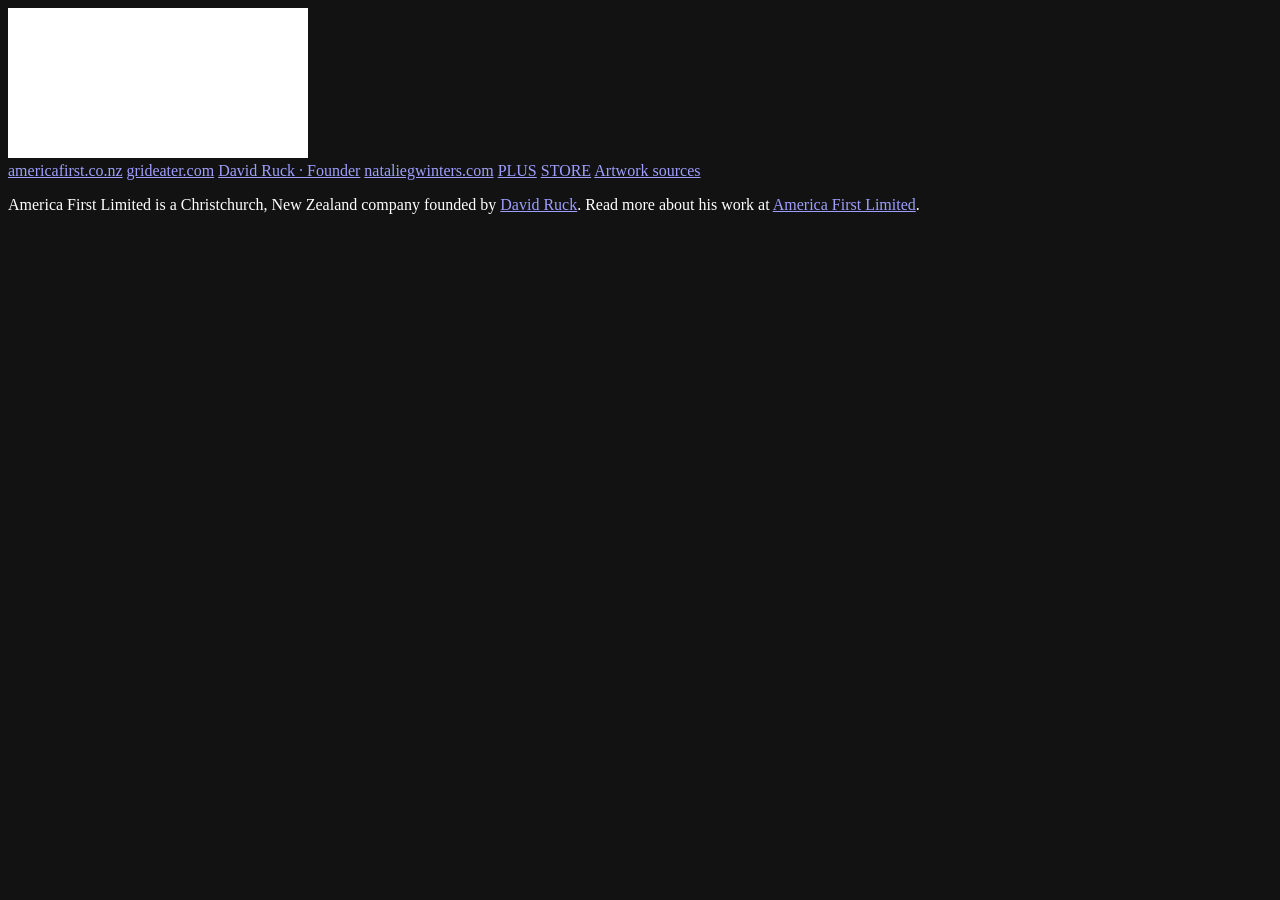
==== public/index.html @ 90c56f17 "Set America First NZ featured video to 2AwmwORrepc" ====
<!doctype html>
<html lang="en-NZ">
<head>
  <!-- Google tag (gtag.js) -->
  <script async src="https://www.googletagmanager.com/gtag/js?id=G-9NPKN0X4FL"></script>
  <script>
    window.dataLayer = window.dataLayer || [];
    function gtag(){dataLayer.push(arguments);}
    gtag('js', new Date());

    gtag('config', 'G-9NPKN0X4FL');
  </script>
  <meta charset="utf-8">
  <meta name="viewport" content="width=device-width,initial-scale=1,viewport-fit=cover">
  <title>America First NZ | America First Limited — New Zealand</title>
  <meta name="description" content="America First New Zealand is the online home of America First Limited. Explore our digital ventures, technology projects, featured content and websites.">
  <meta name="robots" content="index,follow,max-image-preview:large,max-snippet:-1">
  <meta property="og:type" content="website">
  <meta property="og:locale" content="en_NZ">
  <meta property="og:site_name" content="America First New Zealand">
  <meta property="og:title" content="America First NZ | America First Limited">
  <meta property="og:description" content="The online home of America First Limited in New Zealand. Explore technology, digital ventures, featured content and websites.">
  <meta property="og:url" content="https://americafirst.nz/">
  <meta property="og:image" content="https://americafirst.nz/assets/social-share.png?v=20261015-1">
  <meta property="og:image:secure_url" content="https://americafirst.nz/assets/social-share.png?v=20261015-1">
  <meta property="og:image:type" content="image/png">
  <meta property="og:image:width" content="1200">
  <meta property="og:image:height" content="630">
  <meta property="og:image:alt" content="America First Limited — America First NZ, New Zealand">
  <meta name="twitter:card" content="summary_large_image">
  <meta name="twitter:title" content="America First NZ | America First Limited">
  <meta name="twitter:description" content="America First New Zealand — technology, digital ventures and featured content from America First Limited.">
  <meta name="twitter:image" content="https://americafirst.nz/assets/social-share.png?v=20261015-1">
  <meta name="twitter:image:alt" content="America First Limited — America First NZ, New Zealand">
  <script type="application/ld+json">
  {
    "@context": "https://schema.org",
    "@graph": [
      {
        "@type": "Organization",
        "@id": "https://americafirst.nz/#organization",
        "name": "America First Limited",
        "legalName": "America First Limited",
        "alternateName": ["America First NZ", "America First New Zealand"],
        "url": "https://americafirst.nz/",
        "founder": {"@type":"Person","@id":"https://davidaruck.com/#david-ruck","name":"David Ruck","url":"https://davidaruck.com/"}
      },
      {
        "@type": "WebSite",
        "@id": "https://americafirst.nz/#website",
        "url": "https://americafirst.nz/",
        "name": "America First NZ",
        "alternateName": "America First New Zealand",
        "publisher": {"@id": "https://americafirst.nz/#organization"},
        "inLanguage": "en-NZ"
      }
    ]
  }
  </script>
  <meta name="theme-color" content="#000000">
  <meta name="color-scheme" content="dark">
  <link rel="stylesheet" href="/assets/styles.css?v=20261105-no-brands">
  <link rel="icon" type="image/png" sizes="16x16" href="/fav16.png">
  <link rel="icon" type="image/png" sizes="32x32" href="/fav32.png">
  <link rel="canonical" href="https://americafirst.nz/">
</head>
<body>
  <div class="site-shell">
    <div class="background-media" aria-hidden="true"></div>
    <main class="video-stage">
      <div class="video-frame">
        <iframe
          class="featured-video-player"
          src="https://www.youtube.com/embed/2AwmwORrepc?controls=0&amp;playsinline=1&amp;rel=0"
          title="America First featured video"
          frameborder="0"
          allow="autoplay; fullscreen; picture-in-picture; encrypted-media"
          allowfullscreen
          loading="eager"
        ></iframe>
      </div>
    </main>

    <footer class="site-footer">
      <nav class="footer-nav" aria-label="Footer navigation">
        <a href="https://americafirst.co.nz" target="_blank" rel="noopener noreferrer">americafirst.co.nz</a>
        <a href="https://grideater.com" target="_blank" rel="noopener noreferrer">grideater.com</a>
        <a href="https://davidaruck.com/" target="_blank" rel="noopener noreferrer">David Ruck · Founder</a>
        <a href="https://nataliegwinters.com" target="_blank" rel="noopener noreferrer">nataliegwinters.com</a>
        <a class="footer-shop-link" href="https://americafirst.plus/" target="_blank" rel="noopener noreferrer">PLUS</a>
        <a class="footer-shop-link" href="https://fuentes.store/" target="_blank" rel="noopener noreferrer">STORE</a>
        <a class="artwork-credit-link" href="/artwork-sources.html">Artwork sources</a>
      </nav>
      <p class="footer-founder">America First Limited is a Christchurch, New Zealand company founded by <a href="https://davidaruck.com/">David Ruck</a>. Read more about his work at <a href="https://americafirst.co.nz/about/david-ruck">America First Limited</a>.</p>
    </footer>
  </div>



</body>
</html>
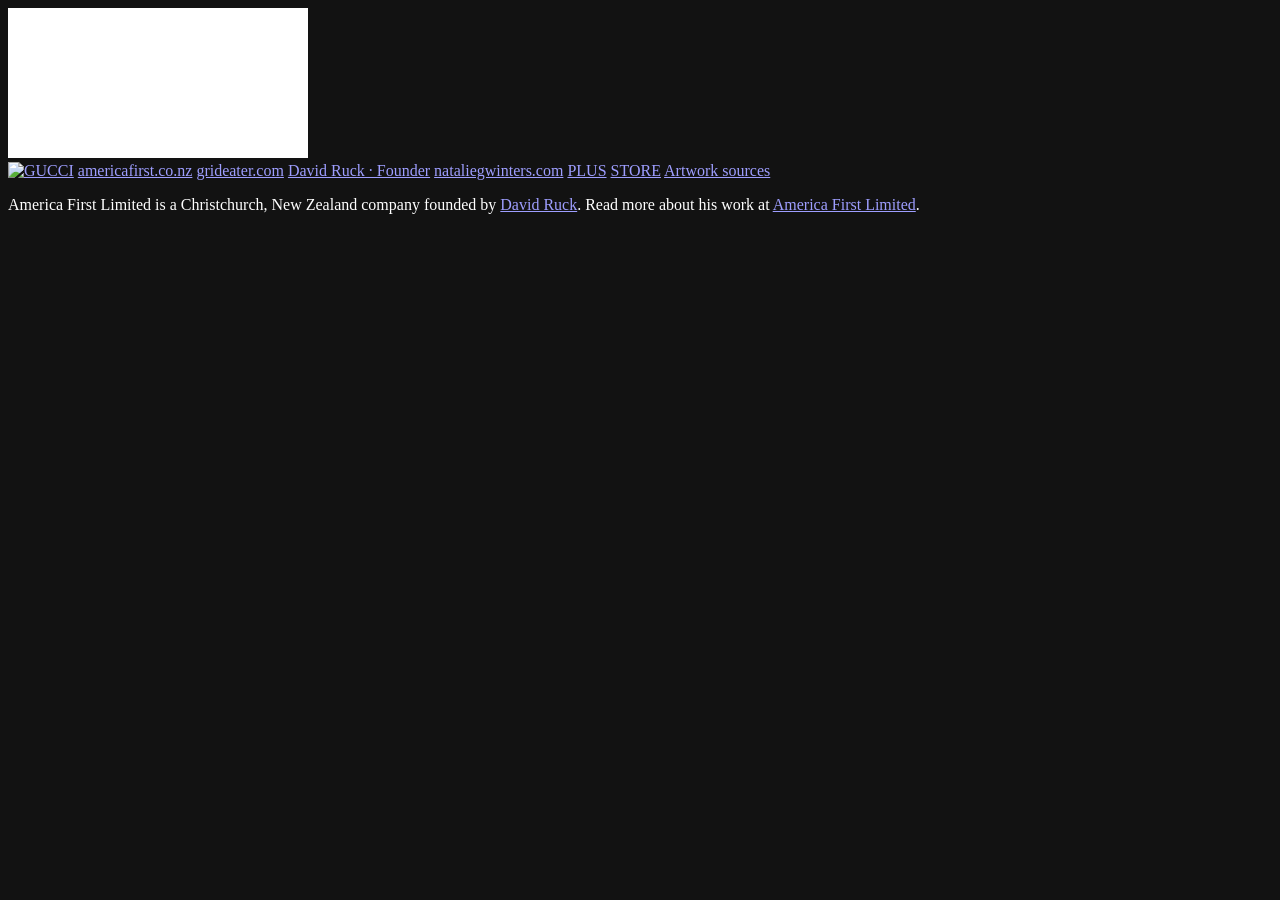
==== commit 6632d590: "Place one small GUCCI affiliate mark before americafirst.co.nz" ====
--- a/public/index.html
+++ b/public/index.html
@@ -59,7 +59,7 @@
   </script>
   <meta name="theme-color" content="#000000">
   <meta name="color-scheme" content="dark">
-  <link rel="stylesheet" href="/assets/styles.css?v=20261105-no-brands">
+  <link rel="stylesheet" href="/assets/styles.css?v=20261113-gucci-footer">
   <link rel="icon" type="image/png" sizes="16x16" href="/fav16.png">
   <link rel="icon" type="image/png" sizes="32x32" href="/fav32.png">
   <link rel="canonical" href="https://americafirst.nz/">
@@ -71,7 +71,7 @@
       <div class="video-frame">
         <iframe
           class="featured-video-player"
-          src="https://www.youtube.com/embed/2AwmwORrepc?controls=0&amp;playsinline=1&amp;rel=0"
+          src="https://www.youtube.com/embed/m97WlpsuU74?controls=0&amp;playsinline=1&amp;rel=0"
           title="America First featured video"
           frameborder="0"
           allow="autoplay; fullscreen; picture-in-picture; encrypted-media"
@@ -83,7 +83,10 @@
 
     <footer class="site-footer">
       <nav class="footer-nav" aria-label="Footer navigation">
-        <a href="https://americafirst.co.nz" target="_blank" rel="noopener noreferrer">americafirst.co.nz</a>
+        <span class="footer-first-link">
+          <a class="footer-gucci-affiliate" href="https://www.jdoqocy.com/click-101217399-15736030" target="_blank" rel="sponsored noopener noreferrer" title="GUCCI at Seymayka (affiliate link)" aria-label="Explore GUCCI at Seymayka (affiliate link)"><img src="/assets/brands/gucci-mark.svg" width="24" height="25" alt="GUCCI" loading="eager" decoding="async"></a>
+          <a href="https://americafirst.co.nz" target="_blank" rel="noopener noreferrer">americafirst.co.nz</a>
+        </span>
         <a href="https://grideater.com" target="_blank" rel="noopener noreferrer">grideater.com</a>
         <a href="https://davidaruck.com/" target="_blank" rel="noopener noreferrer">David Ruck · Founder</a>
         <a href="https://nataliegwinters.com" target="_blank" rel="noopener noreferrer">nataliegwinters.com</a>
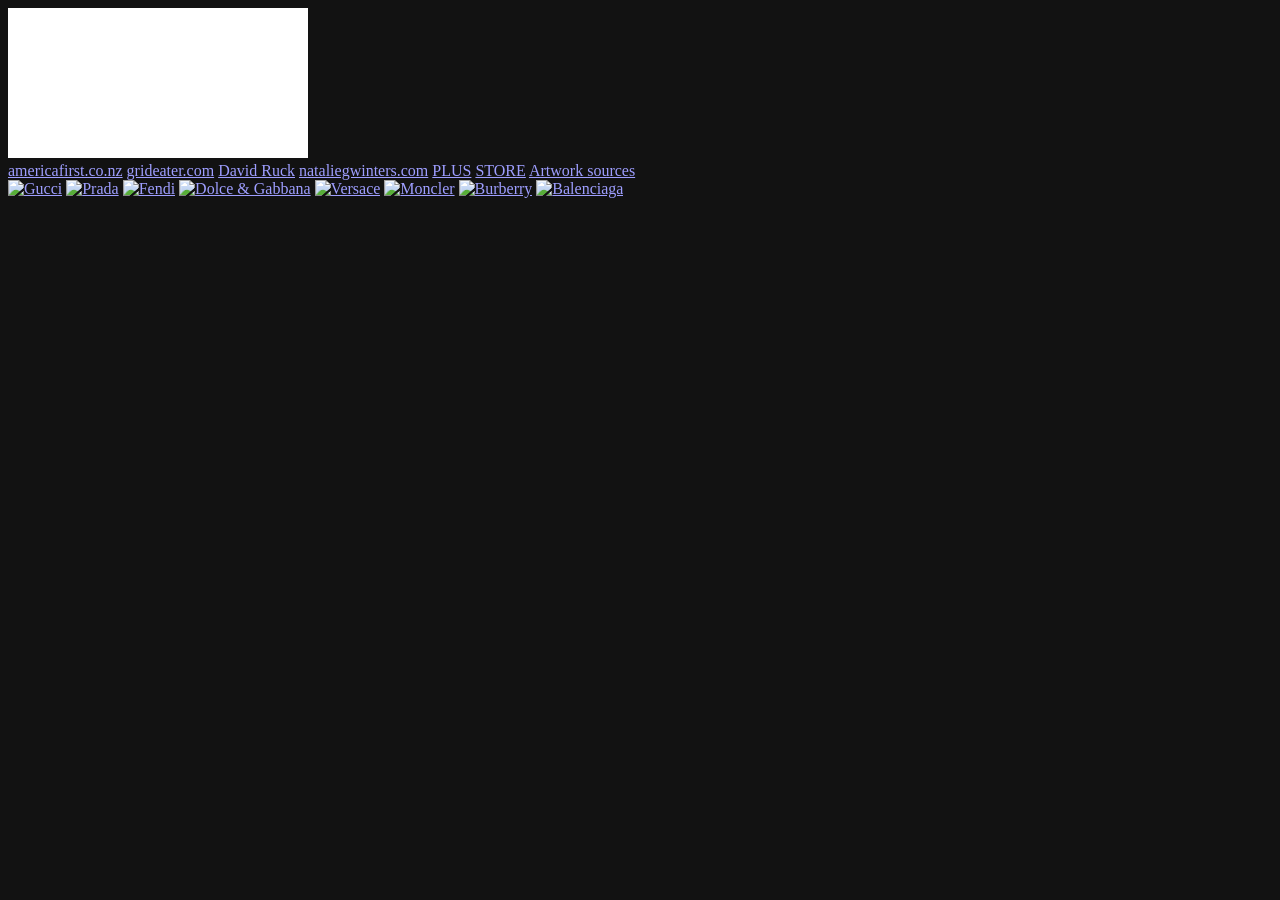
==== commit 8ff26bf3: "Replace founder footer copy with eight compact Seymayka logos and shorten David Ruck link" ====
--- a/public/index.html
+++ b/public/index.html
@@ -59,7 +59,7 @@
   </script>
   <meta name="theme-color" content="#000000">
   <meta name="color-scheme" content="dark">
-  <link rel="stylesheet" href="/assets/styles.css?v=20261113-gucci-footer">
+  <link rel="stylesheet" href="/assets/styles.css?v=20261113-eight-footer-logos">
   <link rel="icon" type="image/png" sizes="16x16" href="/fav16.png">
   <link rel="icon" type="image/png" sizes="32x32" href="/fav32.png">
   <link rel="canonical" href="https://americafirst.nz/">
@@ -83,18 +83,24 @@
 
     <footer class="site-footer">
       <nav class="footer-nav" aria-label="Footer navigation">
-        <span class="footer-first-link">
-          <a class="footer-gucci-affiliate" href="https://www.jdoqocy.com/click-101217399-15736030" target="_blank" rel="sponsored noopener noreferrer" title="GUCCI at Seymayka (affiliate link)" aria-label="Explore GUCCI at Seymayka (affiliate link)"><img src="/assets/brands/gucci-mark.svg" width="24" height="25" alt="GUCCI" loading="eager" decoding="async"></a>
-          <a href="https://americafirst.co.nz" target="_blank" rel="noopener noreferrer">americafirst.co.nz</a>
-        </span>
+        <a href="https://americafirst.co.nz" target="_blank" rel="noopener noreferrer">americafirst.co.nz</a>
         <a href="https://grideater.com" target="_blank" rel="noopener noreferrer">grideater.com</a>
-        <a href="https://davidaruck.com/" target="_blank" rel="noopener noreferrer">David Ruck · Founder</a>
+        <a href="https://davidaruck.com/" target="_blank" rel="noopener noreferrer">David Ruck</a>
         <a href="https://nataliegwinters.com" target="_blank" rel="noopener noreferrer">nataliegwinters.com</a>
         <a class="footer-shop-link" href="https://americafirst.plus/" target="_blank" rel="noopener noreferrer">PLUS</a>
         <a class="footer-shop-link" href="https://fuentes.store/" target="_blank" rel="noopener noreferrer">STORE</a>
         <a class="artwork-credit-link" href="/artwork-sources.html">Artwork sources</a>
       </nav>
-      <p class="footer-founder">America First Limited is a Christchurch, New Zealand company founded by <a href="https://davidaruck.com/">David Ruck</a>. Read more about his work at <a href="https://americafirst.co.nz/about/david-ruck">America First Limited</a>.</p>
+      <nav class="footer-designer-logos" aria-label="Designer brands at Seymayka (affiliate links)">
+        <a href="https://www.jdoqocy.com/click-101217399-15736030" target="_blank" rel="sponsored noopener noreferrer" aria-label="Gucci at Seymayka, affiliate link" title="Gucci at Seymayka (affiliate link)"><img src="/assets/brands/gucci-mark.svg" alt="Gucci" loading="lazy" decoding="async"></a>
+        <a href="https://www.jdoqocy.com/click-101217399-15736030" target="_blank" rel="sponsored noopener noreferrer" aria-label="Prada at Seymayka, affiliate link" title="Prada at Seymayka (affiliate link)"><img src="/assets/brands/prada-wordmark.svg" alt="Prada" loading="lazy" decoding="async"></a>
+        <a href="https://www.jdoqocy.com/click-101217399-15736030" target="_blank" rel="sponsored noopener noreferrer" aria-label="Fendi at Seymayka, affiliate link" title="Fendi at Seymayka (affiliate link)"><img src="/assets/brands/fendi-mark.svg" alt="Fendi" loading="lazy" decoding="async"></a>
+        <a href="https://www.jdoqocy.com/click-101217399-15736030" target="_blank" rel="sponsored noopener noreferrer" aria-label="Dolce & Gabbana at Seymayka, affiliate link" title="Dolce & Gabbana at Seymayka (affiliate link)"><img src="/assets/brands/dolce-wordmark.svg" alt="Dolce &amp; Gabbana" loading="lazy" decoding="async"></a>
+        <a href="https://www.jdoqocy.com/click-101217399-15736030" target="_blank" rel="sponsored noopener noreferrer" aria-label="Versace at Seymayka, affiliate link" title="Versace at Seymayka (affiliate link)"><img src="/assets/brands/versace-wordmark.svg" alt="Versace" loading="lazy" decoding="async"></a>
+        <a href="https://www.jdoqocy.com/click-101217399-15736030" target="_blank" rel="sponsored noopener noreferrer" aria-label="Moncler at Seymayka, affiliate link" title="Moncler at Seymayka (affiliate link)"><img src="/assets/brands/moncler-wordmark.svg" alt="Moncler" loading="lazy" decoding="async"></a>
+        <a href="https://www.jdoqocy.com/click-101217399-15736030" target="_blank" rel="sponsored noopener noreferrer" aria-label="Burberry at Seymayka, affiliate link" title="Burberry at Seymayka (affiliate link)"><img src="/assets/brands/burberry-wordmark.svg" alt="Burberry" loading="lazy" decoding="async"></a>
+        <a href="https://www.jdoqocy.com/click-101217399-15736030" target="_blank" rel="sponsored noopener noreferrer" aria-label="Balenciaga at Seymayka, affiliate link" title="Balenciaga at Seymayka (affiliate link)"><img src="/assets/brands/balenciaga-wordmark.svg" alt="Balenciaga" loading="lazy" decoding="async"></a>
+      </nav>
     </footer>
   </div>
 
